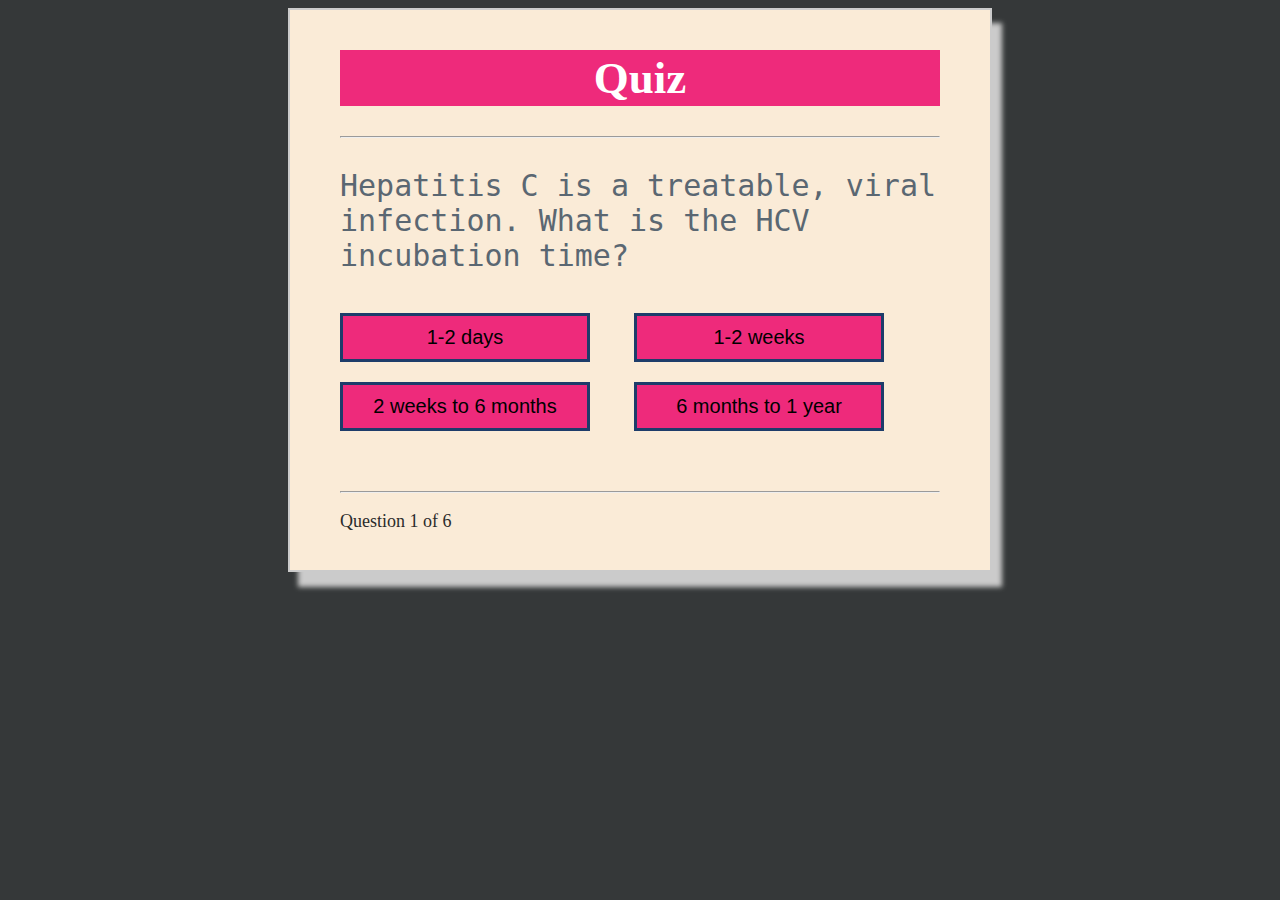
==== index.html @ f344ad27 "almost finished" ====
<!DOCTYPE html>
<html>
<head lang="en">
    <meta charset="UTF-8">
    <title>Quiz</title>
    <link rel="stylesheet" type="text/css" href="style.css">
</head>
<body>
	<div id="dialogoverlay"></div>
<div id="dialogbox">
	<div>
		<div id="dialogboxhead"></div>
		<div id="dialogboxbody"></div>
		<div id="dialogboxfoot"></div>
		</div>
</div>	

    <div class="grid">
        <div id="quiz">
            <h1>Quiz</h1>
            <hr style="margin-bottom: 20px">

            <p id="question"></p>

            <div class="buttons">
                <button id="btn0"><span id="choice0"></span></button>
                <button id="btn1"><span id="choice1"></span></button>
                <button id="btn2"><span id="choice2"></span></button>
                <button id="btn3"><span id="choice3"></span></button>
				
            </div>

            <hr style="margin-top: 50px">
            <footer>
                <p id="progress">Question x of y</p>
            </footer>
        </div>
    </div>

<script src="quiz.js"></script>
<script src="question.js"></script>
<script src="app.js"></script>
</body>
</html>
---- style.css ----
body {
    background-color: 	#353839;
}

.grid {
    width: 600px;
    height: 500px;
    margin: 0 auto;
    background-color: antiquewhite;
    padding: 10px 50px 50px 50px;
    border-radius: 0px;
    border: 2px solid #cbcbcb;
    box-shadow: 10px 15px 5px #cbcbcb;
}
#dialogoverlay{
	display:none;
	opacity:.8;
	position: fixed;
	top: 0px;
	left: 0px;
	background: #FFF;
	width: 100%;
	z-index: 10;
	
}

#dialogbox{
	display:none;
	position: fixed;
	background: #000;
	border-radius:7px;
	width: 550px;
	z-index:10;
}

#dialogbox >div {background #FFF; margin: 8px;}
#dialogbox > div > #dialogboxhead{ background: #666; font-size: 19px; padding:10px; color: #CCC;}
#dialogbox > div > #dialogboxbody {background: #333; padding: 20px; color: #FFF;}
#dialogbox > div > #dialogboxfoot {background: #666; padding:10px; text-align: right;}

.grid h1 {
    font-family: "sans-serif";
    background-color: #ee2a7b;
    font-size: 45px;
    text-align: center;
    color: #ffffff;
    padding: 2px 0px;
    border-radius: 0px;
}

#score {
    color: #5A6772;
    text-align: center;
    font-size: 30px;
}

.grid #question {
    font-family: "monospace";
    font-size: 30px;
    color: #5A6772;
}

.buttons {
    margin-top: 30px;
}

#btn0, #btn1, #btn2, #btn3 {
    background-color: #ee2a7b;
    width: 250px;
    font-size: 20px;
    color: black;
    border: 3px solid #1D3C6A;
    border-radius: 0px;
    margin: 10px 40px 10px 0px;
    padding: 10px 10px;
}

#btn0:hover, #btn1:hover, #btn2:hover, #btn3:hover {
    cursor: pointer;
    background-color: #57636e;
}

#btn0:focus, #btn1:focus, #btn2:focus, #btn3:focus {
    outline: 0;
}

#progress {
    color: #2b2b2b;
    font-size: 18px;
}
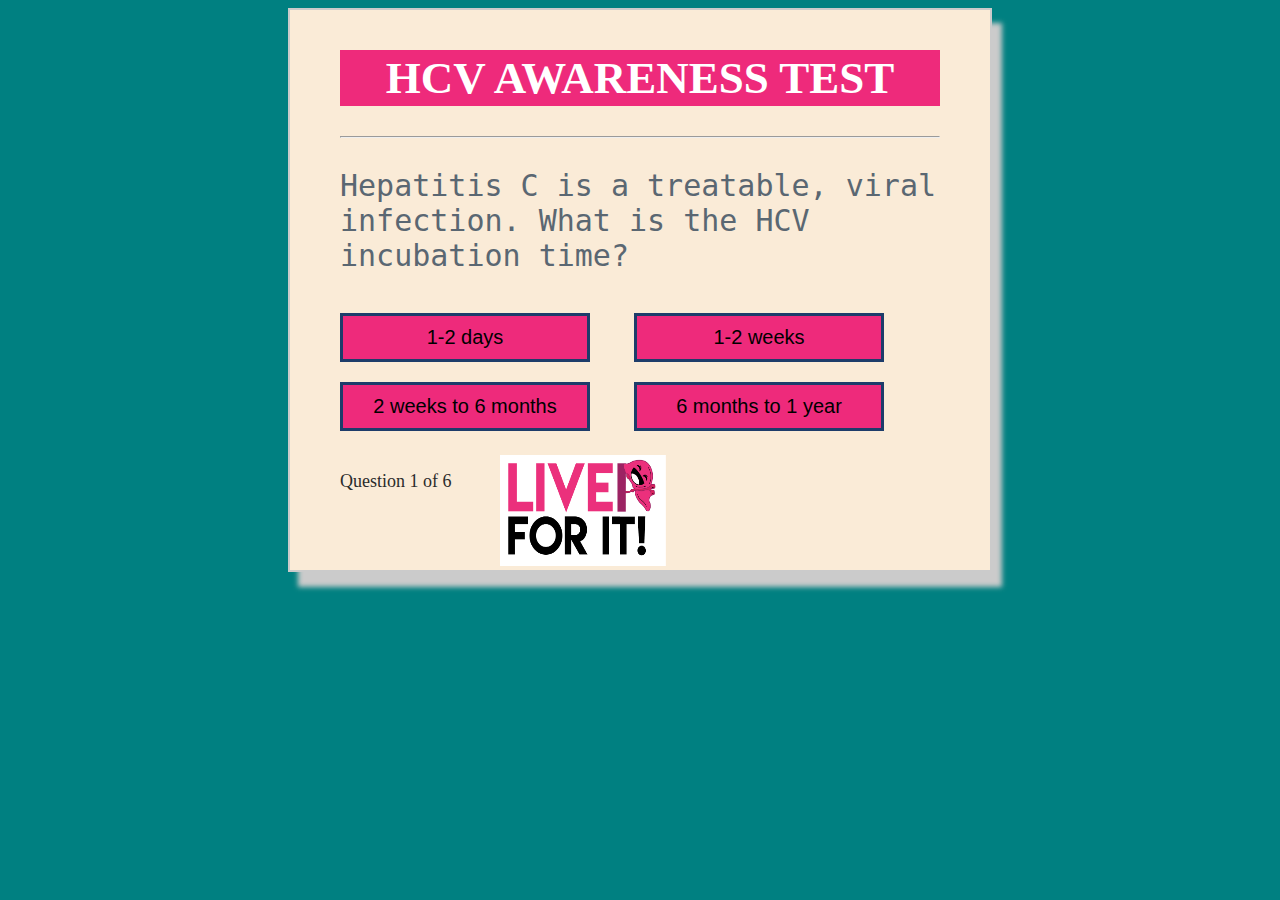
==== commit ec16c9ab: "finished almost" ====
--- a/index.html
+++ b/index.html
@@ -17,7 +17,7 @@
 
     <div class="grid">
         <div id="quiz">
-            <h1>Quiz</h1>
+            <h1>HCV AWARENESS TEST</h1>
             <hr style="margin-bottom: 20px">
 
             <p id="question"></p>
@@ -30,9 +30,16 @@
 				
             </div>
 
-            <hr style="margin-top: 50px">
+
             <footer>
-                <p id="progress">Question x of y</p>
+				<div class ="buttons">
+				
+				<p id="progress">Question x of y</p>
+				<br>
+				<img src="logo.png" id ="image" width="166" height="111">
+					
+			
+				</div>
             </footer>
         </div>
     </div>
--- a/style.css
+++ b/style.css
@@ -1,5 +1,5 @@
 body {
-    background-color: 	#353839;
+    background-color: 	#008081;
 }
 
 .grid {
@@ -54,6 +54,26 @@
     font-size: 30px;
 }
 
+
+#progress {
+ 
+	 color: #2b2b2b;
+	 font-size: 18px;
+	 margin: 0px 0px 0px 0px;
+	 display:inline;
+	position: relative;
+}
+
+#image{
+	
+	position: absolute; 
+top: 455px; 
+left: 200px; 
+	 margin: 0px 0px 0px 300px;
+	
+	
+}
+
 .grid #question {
     font-family: "monospace";
     font-size: 30px;
@@ -84,7 +104,3 @@
     outline: 0;
 }
 
-#progress {
-    color: #2b2b2b;
-    font-size: 18px;
-}